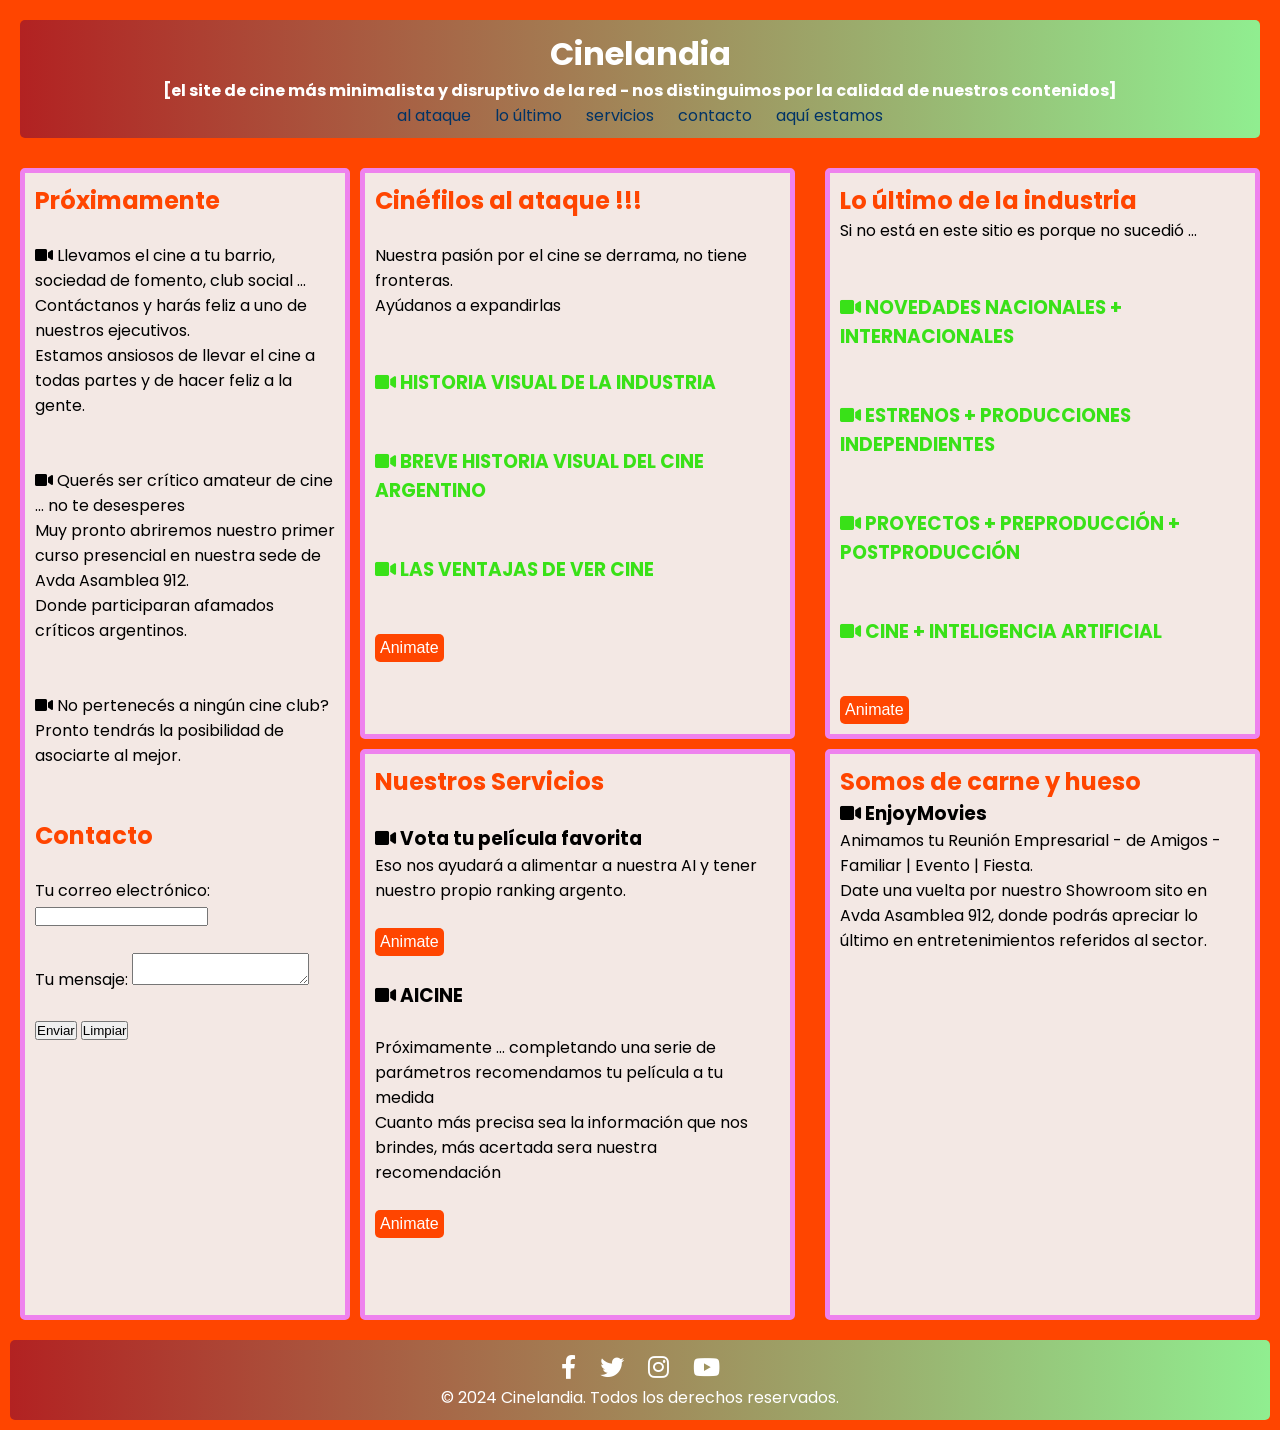
==== index.html @ 4a67bc9a "cssgrid+flex+responsive" ====
<!DOCTYPE html>
<html lang="es">
<head>
    <meta charset="UTF-8">
    <meta name="viewport" content="width=device-width, initial-scale=1.0">

    <link rel="stylesheet" href="index.css">

    <link href="https://fonts.googleapis.com/css2?family=Roboto:wght@400;700&family=Poppins:wght@400;700&display=swap" rel="stylesheet">

    <link rel="stylesheet" href="https://cdnjs.cloudflare.com/ajax/libs/font-awesome/6.0.0-beta3/css/all.min.css">

    <title>Talento Tech Luis Fernando Aranguren</title>
</head>
<body>

    <header>
        <h1>Cinelandia</h1>
        <h4>[el site de cine más minimalista y disruptivo de la red - nos distinguimos por la calidad de nuestros contenidos]</h4>
        <nav>
            <a href="#ataque">al ataque</a>
            <a href="#ultimo">lo último</a>
            <a href="#servicios">servicios</a>
            <a href="#contactForm">contacto</a>
            <a href="#estamos">aquí estamos</a>
        </nav>
    </header>

    <main>
        <aside>
            <h2 style = "color:orangered">Próximamente</h2>
                <br>
                <article>
                <p><i class="fas fa-video"></i> Llevamos el cine a tu barrio, sociedad de fomento, club social ...</p>
                <p>Contáctanos y harás feliz a uno de nuestros ejecutivos.</p>
                <p>Estamos ansiosos de llevar el cine a todas partes y de hacer feliz a la gente.</p>
                </article>
                <br><br>
                <article>
                <p><i class="fas fa-video"></i> Querés ser crítico amateur de cine ... no te desesperes</p>
                <p>Muy pronto abriremos nuestro primer curso presencial en nuestra sede de Avda Asamblea 912.</p>
                <p>Donde participaran afamados críticos argentinos.</p>
                </article>
                <br><br>
                <article>
                <p><i class="fas fa-video"></i> No pertenecés a ningún cine club?</p>
                <p>Pronto tendrás la posibilidad de asociarte al mejor.</p>
                </article>
                <br><br>
                <h2 style = "color:orangered">Contacto</h2>
                <br>
                <form id="contactForm" action="https://formspree.io/f/xzzbpwrz" method="POST">
                    <label>
                        Tu correo electrónico:
                        <input type="email" name="email" required>
                    </label>
                    <br><br>
                    <label>
                        Tu mensaje:
                        <textarea name="message" required></textarea>
                    </label>
                    <br><br>
                    <button type="submit">Enviar</button>
                    <button type="button" onclick="limpiarContacto()">Limpiar</button> <!-- Nuevo botón para limpiar -->
                </form>
        </aside>
        <div class="container">
            <section class="c1 box" id="ataque">
                <h2 style="color: orangered">Cinéfilos al ataque !!!</h2>
                <br>
                <p>Nuestra pasión por el cine se derrama, no tiene fronteras.</p>
                <p>Ayúdanos a expandirlas</p>
                <br><br>
                <h3 style="color:rgb(57, 225, 24);"><i class="fas fa-video"></i> HISTORIA VISUAL DE LA INDUSTRIA</h3>
                <br><br>
                <h3 style="color:rgb(57, 225, 24);"><i class="fas fa-video"></i> BREVE HISTORIA VISUAL DEL CINE ARGENTINO</h3>
                <br><br>
                <h3 style="color:rgb(57, 225, 24);"><i class="fas fa-video"></i> LAS VENTAJAS DE VER CINE</h3>
                <br><br>
                <button class="btn-animate" onclick="window.location.href='cinefilosAlAtaque.html'">Animate</button>
            </section>

            <section class="c2 box" id="ultimo">
                <h2 style="color: orangered">Lo último de la industria</h2>
                <p>Si no está en este sitio es porque no sucedió ...</p>
                <br><br>
                <h3 style="color:rgb(57, 225, 24);"><i class="fas fa-video"></i> NOVEDADES NACIONALES + INTERNACIONALES</h3>
                <br><br>
                <h3 style="color:rgb(57, 225, 24);"><i class="fas fa-video"></i> ESTRENOS + PRODUCCIONES INDEPENDIENTES</h3>
                <br><br>
                <h3 style="color:rgb(57, 225, 24);"><i class="fas fa-video"></i> PROYECTOS + PREPRODUCCIÓN + POSTPRODUCCIÓN</h3>
                <br><br>
                <h3 style="color:rgb(57, 225, 24);"><i class="fas fa-video"></i> CINE + INTELIGENCIA ARTIFICIAL </h3>
                <br><br>
                <button class="btn-animate" onclick="window.location.href='https://www.sensacine.com/peliculas/noticias/'">Animate</button>
            </section>
            <section class="c3 box" id="servicios">
                <h2 style="color: orangered">Nuestros Servicios</h2>
                <br>
                <h3><i class="fas fa-video"></i> Vota tu película favorita</h3>
                <p>Eso nos ayudará a alimentar a nuestra AI y tener nuestro propio ranking argento.</p>
                <br>
                <button class="btn-animate" onclick="window.location.href='ranking.html'">Animate</button>
                <br><br>
                <h3><i class="fas fa-video"></i> AICINE</h3>
                <br>
                <p>Próximamente ... completando una serie de parámetros recomendamos tu película a tu medida</p>
                <p>Cuanto más precisa sea la información que nos brindes, más acertada sera nuestra recomendación</p>
                <br>
                <button class="btn-animate" onclick="window.location.href='recomendacion.html'">Animate</button>
            </section>

            <section class="c4 box" id="estamos">
                <h2 style="color: orangered">Somos de carne y hueso</h2>
                        <h3><i class="fas fa-video"></i> EnjoyMovies</h3>
                                <p>Animamos tu Reunión Empresarial - de Amigos - Familiar | Evento | Fiesta.</p>
                                <p>Date una vuelta por nuestro Showroom sito en Avda Asamblea 912, donde podrás apreciar lo último en entretenimientos referidos al sector.</p>
                        <div class="map-container">
                            <iframe class="google-maps" src="https://www.google.com/maps/embed?pb=!1m18!1m12!1m3!1d3282.77505608962!2d-58.43996642459387!3d-34.635124372943125!2m3!1f0!2f0!3f0!3m2!1i1024!2i768!4f13.1!3m3!1m2!1s0x95bcd4d1d6c7a5f5%3A0x3e88b35ec1cdcbf7!2sAv.%20de%20Los%20Teléfonos%203512%2C%20C1408DFF%20CABA%2C%20Argentina!5e0!3m2!1ses!2sus!4v1696470170548!5m2!1ses!2sus" allowfullscreen="" loading="lazy"></iframe>
                            
                        </div>
            </section>
        </div>
    </main>

    <footer>
        <div class="footer-content">
            
            <div class="social-icons">
                <a href="https://www.facebook.com" target="_blank"><i class="fab fa-facebook-f"></i></a>
                <a href="https://www.twitter.com" target="_blank"><i class="fab fa-twitter"></i></a>
                <a href="https://www.instagram.com" target="_blank"><i class="fab fa-instagram"></i></a>
                <a href="https://www.youtube.com" target="_blank"><i class="fab fa-youtube"></i></a>
            </div>
            <p>© 2024 Cinelandia. Todos los derechos reservados.</p>
        </div>
    </footer>
    <script>
        function limpiarContacto() {
            document.getElementById('contactForm').reset();
        }
    </script>
</body>
</html>
---- index.css ----
*{
    margin: 0;
    padding : 0;
}

header {
    text-align: center;
    margin: 20px;
    background: linear-gradient(to right, #b22222, #90ee90);
    padding: 10px;
    border-radius: 5px;
}

nav a {
    margin: 0 10px;
    text-decoration: none;
    color: #003366;
    transition: color 0.3s; /* Efecto hover */
}

nav a:hover {
    color: darkorange; /* Cambia el color al hacer hover */
}

body {
    /* width: 90%;
    max-width: 1000px;
    margin: 0 auto; */
    font-family: 'Roboto', sans-serif;
    background-color: orangered;
    font-family: 'Poppins', 'Roboto', sans-serif;
    display: grid;
    grid-template-columns: 1fr 2fr 2fr;
    grid-template-rows: auto 1fr 1fr auto;
    grid-template-areas: 
        "header  header header"
        "sidebar c1     c2"
        "sidebar c3     c4"
        "footer footer footer";
    gap: 10px; /* Espacio entre los elementos */
    /* font-size: clamp(1rem, 3vw, 2rem); */
    /* height: 100vh; */
    margin: 0;
}

p, h1, h2, h3, h4, h5, h6 {
    font-family: 'Poppins', sans-serif;
}

header {
    grid-area: header;
    background-color: #4CAF50;
    color: white;
    padding: 10px;
    text-align: center;
}

main, .container{
    display: contents;
}
aside {
    grid-area: sidebar;
    margin-left: 20px;
    padding: 10px;
    min-width: 300px;
    background-color: #f3f3f3f0;
    border-radius: 5px;
    border: 5px solid violet;
}
section {
    background-color: #f3f3f3f0;
    border: 5px solid violet;
    padding: 10px;
    margin-right: 20px; 
    border-radius: 5px;
}

.btn-animate {
    background-color: orangered;
    color: white;
    border: none;
    padding: 5px;
    font-size: 16px;
    cursor: pointer;
    border-radius: 5px;
}

.btn-animate:hover {
    background-color: darkorange;
}

.c1 {
    grid-area: c1;
}

.c2 {
    grid-area: c2;
}
.c3 {
    grid-area: c3;
}

.c4 {
    grid-area: c4;
}

.map-container {
    position: relative;
    width: 100%;
    padding-bottom: 56.25%;
    height: 0;
    overflow: hidden;
}

.map-container iframe {
    position: absolute;
    top: 0;
    left: 0;
    width: 100%;
    height: 100%;
    border: 0;
}


footer {
    grid-area: footer;
    background: linear-gradient(to right, #b22222, #90ee90);
    color: white;
    padding: 10px;
    text-align: center;
    border-radius: 5px;
    margin: 10px;
}

.footer-content {
    display: flex;
    flex-direction: column;
    align-items: center;
}

.social-icons a {
    color: white;
    margin: 0 10px;
    font-size: 1.5em;
    transition: color 0.3s;
}

.social-icons a:hover {
    color: darkorange;
}




/* Media query para pantallas menores a 768px */
@media (max-width: 768px) {
    body {
        grid-template-columns: 1fr; /* Una sola columna */
        grid-template-rows: auto; /* Ajustar las filas automáticamente */
        grid-template-areas: 
            "header"
            "sidebar"
            "c1"
            "c2"
            "c3"
            "c4"
            "footer";
    }

    aside {
        grid-area: sidebar;
    }

    .c1 {
        grid-area: c1;
    }

    .c2 {
        grid-area: c2;
    }
    .c3 {
        grid-area: c3;
    }

    .c4 {
        grid-area: c4
    }
}
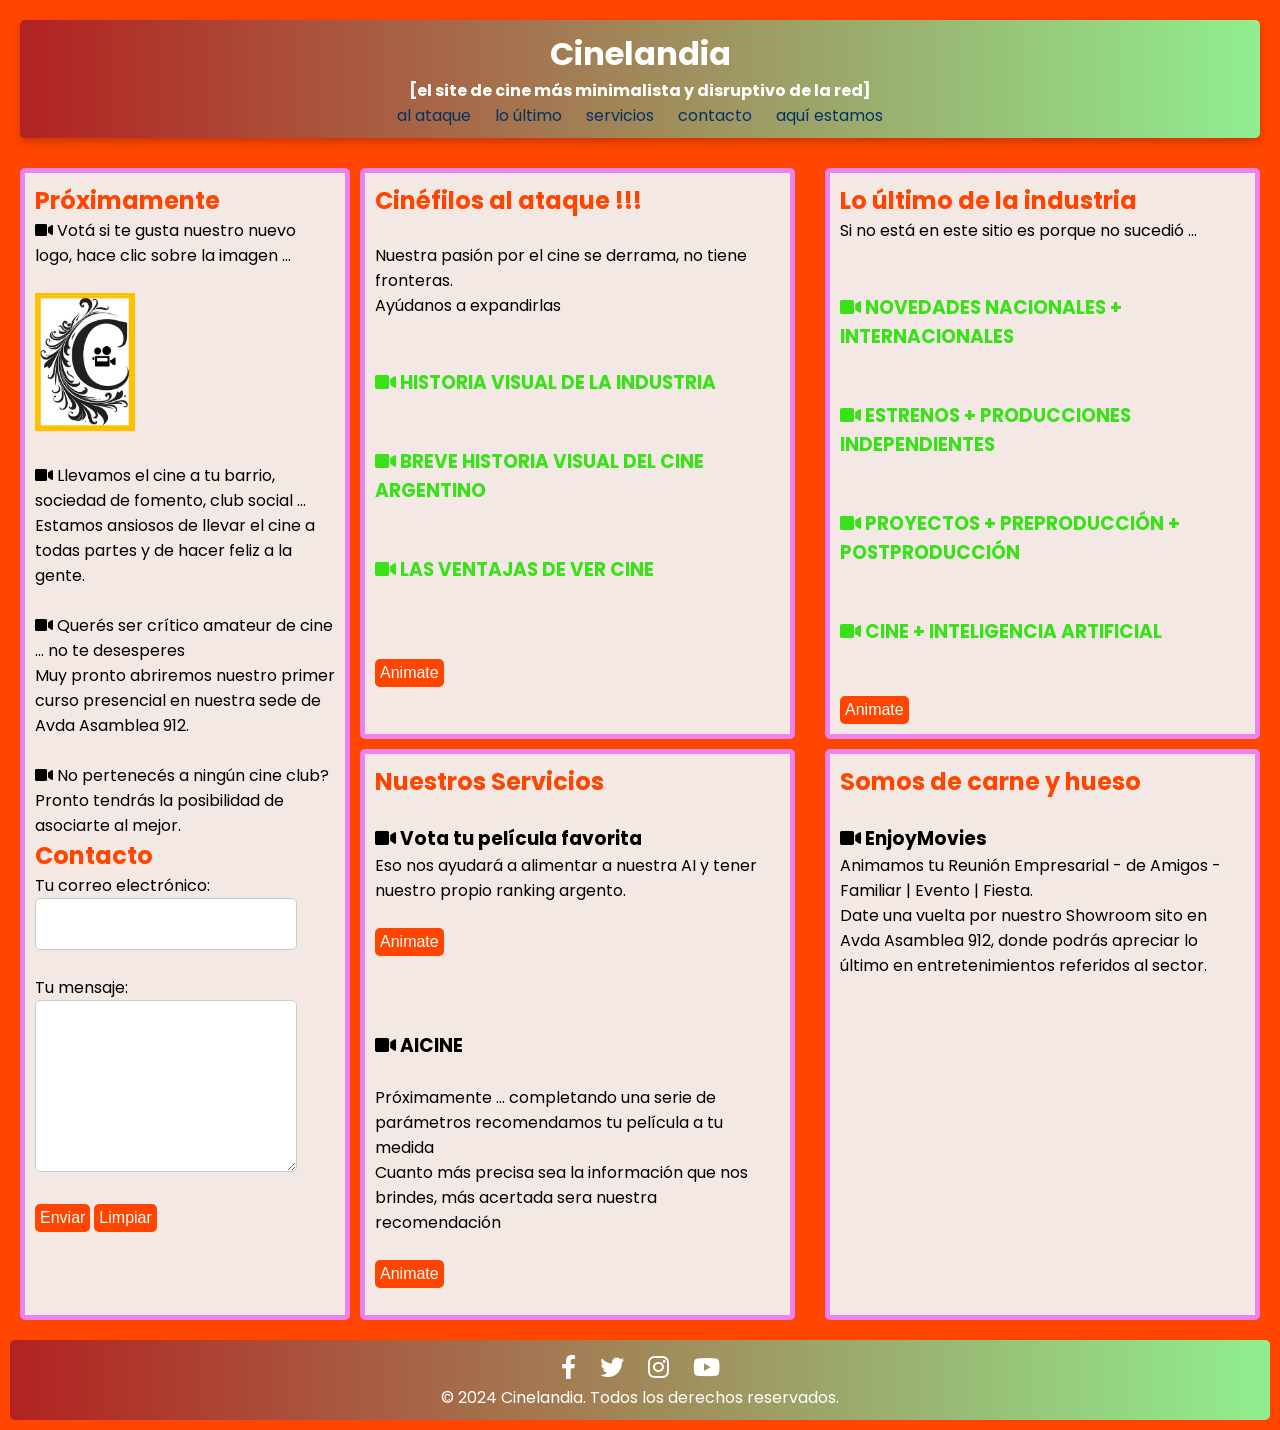
==== commit d0d1c78f: "Se utilizó en 2 archivos la version x" ====
--- a/index.html
+++ b/index.html
@@ -10,13 +10,16 @@
 
     <link rel="stylesheet" href="https://cdnjs.cloudflare.com/ajax/libs/font-awesome/6.0.0-beta3/css/all.min.css">
 
+    <!-- Favicon -->
+    <link rel="icon" type = "image/x-icon" href="logo-cine.jpg">
+
     <title>Talento Tech Luis Fernando Aranguren</title>
 </head>
 <body>
 
     <header>
         <h1>Cinelandia</h1>
-        <h4>[el site de cine más minimalista y disruptivo de la red - nos distinguimos por la calidad de nuestros contenidos]</h4>
+        <h4>[el site de cine más minimalista y disruptivo de la red]</h4>
         <nav>
             <a href="#ataque">al ataque</a>
             <a href="#ultimo">lo último</a>
@@ -29,26 +32,35 @@
     <main>
         <aside>
             <h2 style = "color:orangered">Próximamente</h2>
+                
+                <article>
+                    <p><i class="fas fa-video"></i> Votá si te gusta nuestro nuevo logo, hace clic sobre la imagen ... </p>
+                    <a href="#">
+                    <br>
+                    <img src="logo-cine.jpg"  style="width: 100px; height: auto;" alt="">
+                    <!-- <button class="btn-animate" type="submit">SI</button> -->
+                    </a>
+                </article>
                 <br>
                 <article>
                 <p><i class="fas fa-video"></i> Llevamos el cine a tu barrio, sociedad de fomento, club social ...</p>
-                <p>Contáctanos y harás feliz a uno de nuestros ejecutivos.</p>
+                
                 <p>Estamos ansiosos de llevar el cine a todas partes y de hacer feliz a la gente.</p>
                 </article>
-                <br><br>
+                <br>
                 <article>
                 <p><i class="fas fa-video"></i> Querés ser crítico amateur de cine ... no te desesperes</p>
                 <p>Muy pronto abriremos nuestro primer curso presencial en nuestra sede de Avda Asamblea 912.</p>
-                <p>Donde participaran afamados críticos argentinos.</p>
+                
                 </article>
-                <br><br>
+                <br>
                 <article>
                 <p><i class="fas fa-video"></i> No pertenecés a ningún cine club?</p>
                 <p>Pronto tendrás la posibilidad de asociarte al mejor.</p>
                 </article>
-                <br><br>
+                
                 <h2 style = "color:orangered">Contacto</h2>
-                <br>
+                
                 <form id="contactForm" action="https://formspree.io/f/xzzbpwrz" method="POST">
                     <label>
                         Tu correo electrónico:
@@ -60,8 +72,8 @@
                         <textarea name="message" required></textarea>
                     </label>
                     <br><br>
-                    <button type="submit">Enviar</button>
-                    <button type="button" onclick="limpiarContacto()">Limpiar</button> <!-- Nuevo botón para limpiar -->
+                    <button class="btn-animate" type="submit">Enviar</button>
+                    <button class="btn-animate" type="button" onclick="limpiarContacto()">Limpiar</button> <!-- Nuevo botón para limpiar -->
                 </form>
         </aside>
         <div class="container">
@@ -76,8 +88,8 @@
                 <h3 style="color:rgb(57, 225, 24);"><i class="fas fa-video"></i> BREVE HISTORIA VISUAL DEL CINE ARGENTINO</h3>
                 <br><br>
                 <h3 style="color:rgb(57, 225, 24);"><i class="fas fa-video"></i> LAS VENTAJAS DE VER CINE</h3>
-                <br><br>
-                <button class="btn-animate" onclick="window.location.href='cinefilosAlAtaque.html'">Animate</button>
+                <br><br><br>
+                <button class="btn-animate" onclick="window.location.href='cinefilosAlAtaquex.html'">Animate</button>
             </section>
 
             <section class="c2 box" id="ultimo">
@@ -100,8 +112,8 @@
                 <h3><i class="fas fa-video"></i> Vota tu película favorita</h3>
                 <p>Eso nos ayudará a alimentar a nuestra AI y tener nuestro propio ranking argento.</p>
                 <br>
-                <button class="btn-animate" onclick="window.location.href='ranking.html'">Animate</button>
-                <br><br>
+                <button class="btn-animate" onclick="window.location.href='rankingx.html'">Animate</button>
+                <br><br><br><br>
                 <h3><i class="fas fa-video"></i> AICINE</h3>
                 <br>
                 <p>Próximamente ... completando una serie de parámetros recomendamos tu película a tu medida</p>
@@ -112,9 +124,11 @@
 
             <section class="c4 box" id="estamos">
                 <h2 style="color: orangered">Somos de carne y hueso</h2>
+                        <br>
                         <h3><i class="fas fa-video"></i> EnjoyMovies</h3>
                                 <p>Animamos tu Reunión Empresarial - de Amigos - Familiar | Evento | Fiesta.</p>
                                 <p>Date una vuelta por nuestro Showroom sito en Avda Asamblea 912, donde podrás apreciar lo último en entretenimientos referidos al sector.</p>
+                                <br>
                         <div class="map-container">
                             <iframe class="google-maps" src="https://www.google.com/maps/embed?pb=!1m18!1m12!1m3!1d3282.77505608962!2d-58.43996642459387!3d-34.635124372943125!2m3!1f0!2f0!3f0!3m2!1i1024!2i768!4f13.1!3m3!1m2!1s0x95bcd4d1d6c7a5f5%3A0x3e88b35ec1cdcbf7!2sAv.%20de%20Los%20Teléfonos%203512%2C%20C1408DFF%20CABA%2C%20Argentina!5e0!3m2!1ses!2sus!4v1696470170548!5m2!1ses!2sus" allowfullscreen="" loading="lazy"></iframe>
                             
--- a/index.css
+++ b/index.css
@@ -9,6 +9,7 @@
     background: linear-gradient(to right, #b22222, #90ee90);
     padding: 10px;
     border-radius: 5px;
+    box-shadow: 0 4px 8px rgba(0, 0, 0, 0.2);
 }
 
 nav a {
@@ -67,6 +68,39 @@
     border-radius: 5px;
     border: 5px solid violet;
 }
+
+a img {
+    transition: all 0.3s ease; /* Animación suave para el cambio */
+}
+
+a img:hover {
+    
+    transform: scale(1.1); /* Aumenta el tamaño de la imagen ligeramente */
+}
+
+
+/* Agregar estilo para agrandar el textarea */
+#contactForm textarea {
+    width: 80%;  /* Ocupa todo el ancho del formulario */
+    height: 150px; /* Ajusta la altura según lo que necesites */
+    resize: vertical; /* Permite redimensionar solo verticalmente */
+    padding: 10px; /* Añade algo de espacio dentro del textarea */
+    border-radius: 5px; /* Añade bordes redondeados */
+    border: 1px solid #ccc; /* Color de borde */
+    font-family: 'Roboto', sans-serif;
+    font-size: 16px;
+}
+/* Agregar estilo para agrandar el area del input */
+#contactForm input[type="email"] {
+    width: 80%; /* Ocupa todo el ancho del formulario */
+    height: 30px; /* Ajusta la altura del campo */
+    padding: 10px; /* Añade espacio interno */
+    border-radius: 5px; /* Bordes redondeados */
+    border: 1px solid #ccc; /* Color de borde */
+    font-family: 'Roboto', sans-serif;
+    font-size: 16px;
+}
+
 section {
     background-color: #f3f3f3f0;
     border: 5px solid violet;
